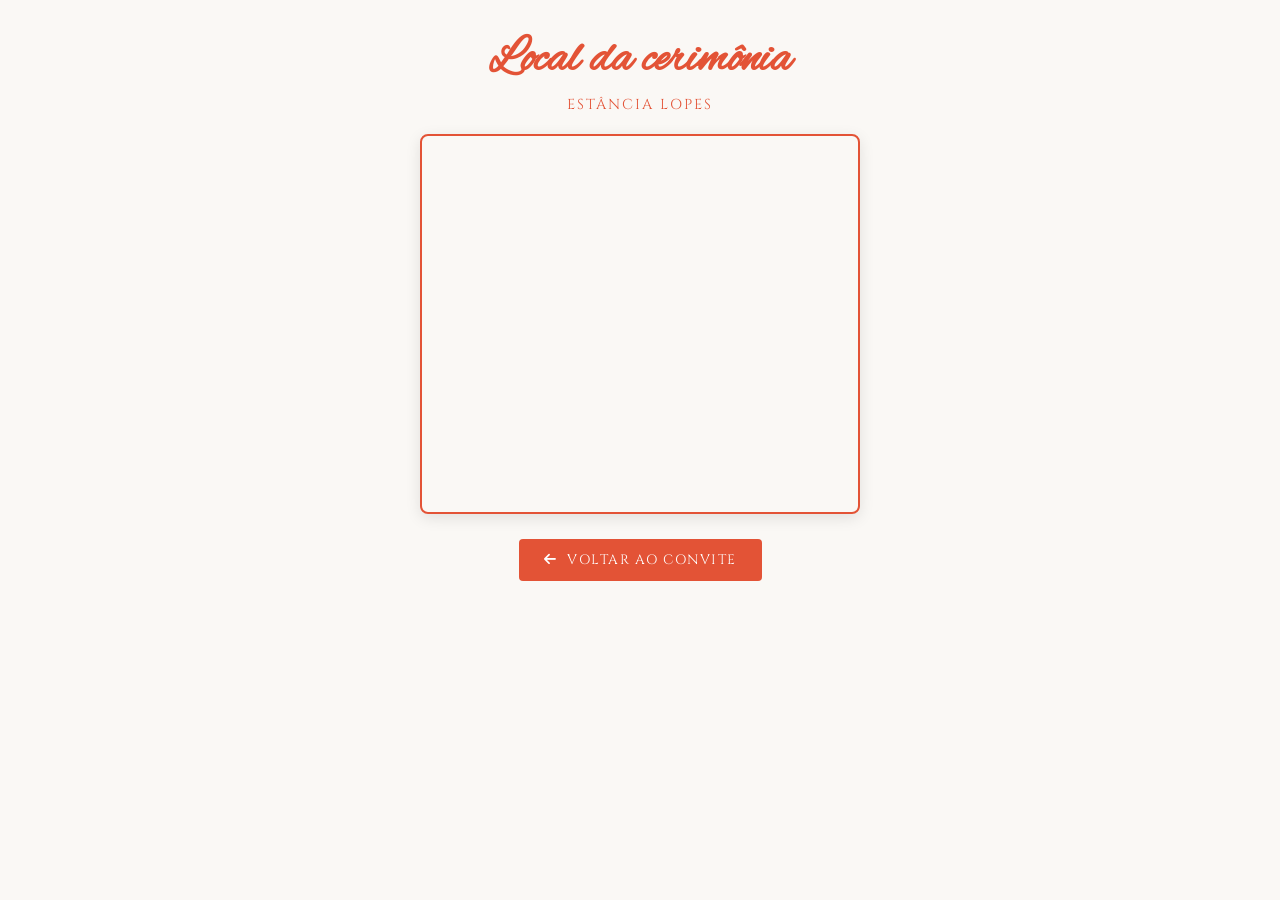
==== local-recepcao.html @ 9ed62d54 "Add files via upload" ====
<!DOCTYPE html>
<html lang="pt-BR">
<head>
  <meta charset="UTF-8">
  <meta name="viewport" content="width=device-width, initial-scale=1.0">
  <title>Cerimônia</title>
  
  <!-- Google Fonts & FontAwesome -->
  <link rel="preconnect" href="https://fonts.googleapis.com">
  <link rel="preconnect" href="https://fonts.gstatic.com" crossorigin>
  <link href="https://fonts.googleapis.com/css2?family=Alex+Brush&family=Cinzel:wght@400;500;600&display=swap" rel="stylesheet">
  <link rel="stylesheet" href="https://cdnjs.cloudflare.com/ajax/libs/font-awesome/6.4.0/css/all.min.css">

  <!-- Estilos da página de localização -->
  <style>
    :root {
      --bg-color: #FAF8F5;
      --primary-color: #e35336;
      --text-gold: #e35336;
      --font-cursive: 'Alex Brush', cursive;
      --font-serif: 'Cinzel', serif;
    }

    * {
      box-sizing: border-box;
      margin: 0;
      padding: 0;
    }

    body {
      background-color: var(--bg-color);
      font-family: var(--font-serif);
      color: var(--text-gold);
      min-height: 100vh;
      display: flex;
      justify-content: center;
      align-items: flex-start;
    }

    .page-container {
      width: 100%;
      max-width: 480px;
      padding: 30px 20px;
      text-align: center;
      display: flex;
      flex-direction: column;
      align-items: center;
    }

    .title {
      font-family: var(--font-cursive);
      font-size: 3rem;
      color: var(--primary-color);
      margin-bottom: 5px;
    }

    .subtitle {
      font-size: 0.9rem;
      letter-spacing: 2px;
      text-transform: uppercase;
      margin-bottom: 20px;
    }

    .map-frame {
      width: 100%;
      height: 380px;
      border: 2px solid var(--primary-color);
      border-radius: 8px;
      overflow: hidden;
      box-shadow: 0 4px 15px rgba(0, 0, 0, 0.1);
      margin-bottom: 25px;
    }

    .map-frame iframe {
      width: 100%;
      height: 100%;
      border: 0;
    }

    /* Botão de Voltar ao Convite */
    .back-btn {
      display: inline-flex;
      align-items: center;
      gap: 10px;
      background-color: var(--primary-color);
      color: #FFFFFF;
      text-decoration: none;
      padding: 12px 25px;
      border-radius: 4px;
      font-size: 0.85rem;
      letter-spacing: 1.5px;
      text-transform: uppercase;
      transition: transform 0.2s ease, background-color 0.2s ease;
    }

    .back-btn:hover {
      transform: scale(1.03);
    }
  </style>
</head>
<body>

  <div class="page-container">
    <h1 class="title">Local da cerimônia</h1>
    <p class="subtitle">Estância Lopes</p>

    <!-- MAPA INCORPORADO DO GOOGLE MAPS (Entrar no google maps, digitar o local, compartilhar e escoher opção incorporar um mapa e copiar apenas o link) -->
    <div class="map-frame">
      <iframe 
        src="https://www.google.com/maps/embed?pb=!1m18!1m12!1m3!1d3654.4807113634542!2d-46.40048882372233!3d-23.658761165180227!2m3!1f0!2f0!3f0!3m2!1i1024!2i768!4f13.1!3m3!1m2!1s0x94ce6d31b1fb395d%3A0x1b1ecdacebe89ccc!2sEst%C3%A2ncia%20Lopes%20Festas%20e%20Eventos!5e0!3m2!1spt-BR!2sbr!4v1793800010133!5m2!1spt-BR!2sbr" width="600" height="450" style="border:0;" allowfullscreen="" loading="lazy" referrerpolicy="strict-origin-when-cross-origin" 
        loading="lazy" 
        referrerpolicy="no-referrer-when-downgrade">
      </iframe>
    </div>

    <!-- BOTÃO PARA VOLTAR -->
    <a href="./index.html" class="back-btn">
      <i class="fas fa-arrow-left"></i>
      Voltar ao Convite
    </a>
  </div>

</body>
</html>
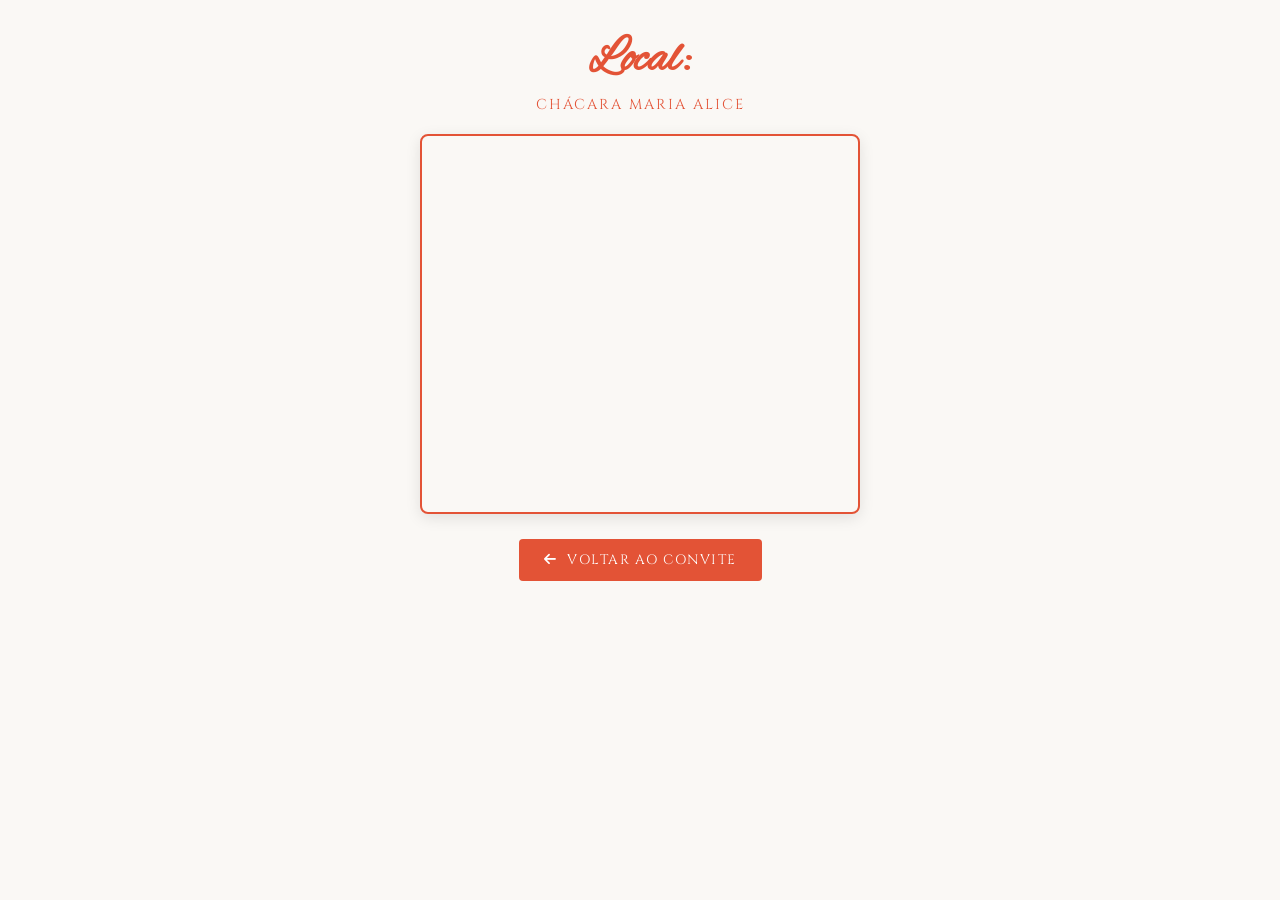
==== commit 55ec28e1: "Update ceremony details and map location" ====
--- a/local-recepcao.html
+++ b/local-recepcao.html
@@ -3,7 +3,7 @@
 <head>
   <meta charset="UTF-8">
   <meta name="viewport" content="width=device-width, initial-scale=1.0">
-  <title>Cerimônia</title>
+  <title>Amanda e Paulo</title>
   
   <!-- Google Fonts & FontAwesome -->
   <link rel="preconnect" href="https://fonts.googleapis.com">
@@ -101,13 +101,13 @@
 <body>
 
   <div class="page-container">
-    <h1 class="title">Local da cerimônia</h1>
-    <p class="subtitle">Estância Lopes</p>
+    <h1 class="title">Local:</h1>
+    <p class="subtitle">Chácara Maria Alice</p>
 
     <!-- MAPA INCORPORADO DO GOOGLE MAPS (Entrar no google maps, digitar o local, compartilhar e escoher opção incorporar um mapa e copiar apenas o link) -->
     <div class="map-frame">
       <iframe 
-        src="https://www.google.com/maps/embed?pb=!1m18!1m12!1m3!1d3654.4807113634542!2d-46.40048882372233!3d-23.658761165180227!2m3!1f0!2f0!3f0!3m2!1i1024!2i768!4f13.1!3m3!1m2!1s0x94ce6d31b1fb395d%3A0x1b1ecdacebe89ccc!2sEst%C3%A2ncia%20Lopes%20Festas%20e%20Eventos!5e0!3m2!1spt-BR!2sbr!4v1793800010133!5m2!1spt-BR!2sbr" width="600" height="450" style="border:0;" allowfullscreen="" loading="lazy" referrerpolicy="strict-origin-when-cross-origin" 
+        src="https://www.google.com/maps/embed?pb=!1m18!1m12!1m3!1d7309.361295077108!2d-46.82885105358481!3d-23.65160523729541!2m3!1f0!2f0!3f0!3m2!1i1024!2i768!4f13.1!3m3!1m2!1s0x94ce53556473e95d%3A0x5a7a6e9195aed485!2sCh%C3%A1caras%20Maria%20Alice%2C%20Embu%20das%20Artes%20-%20SP!5e0!3m2!1spt-BR!2sbr!4v1793971169484!5m2!1spt-BR!2sbr" width="600" height="450" style="border:0;" allowfullscreen="" loading="lazy" referrerpolicy="strict-origin-when-cross-origin" 
         loading="lazy" 
         referrerpolicy="no-referrer-when-downgrade">
       </iframe>
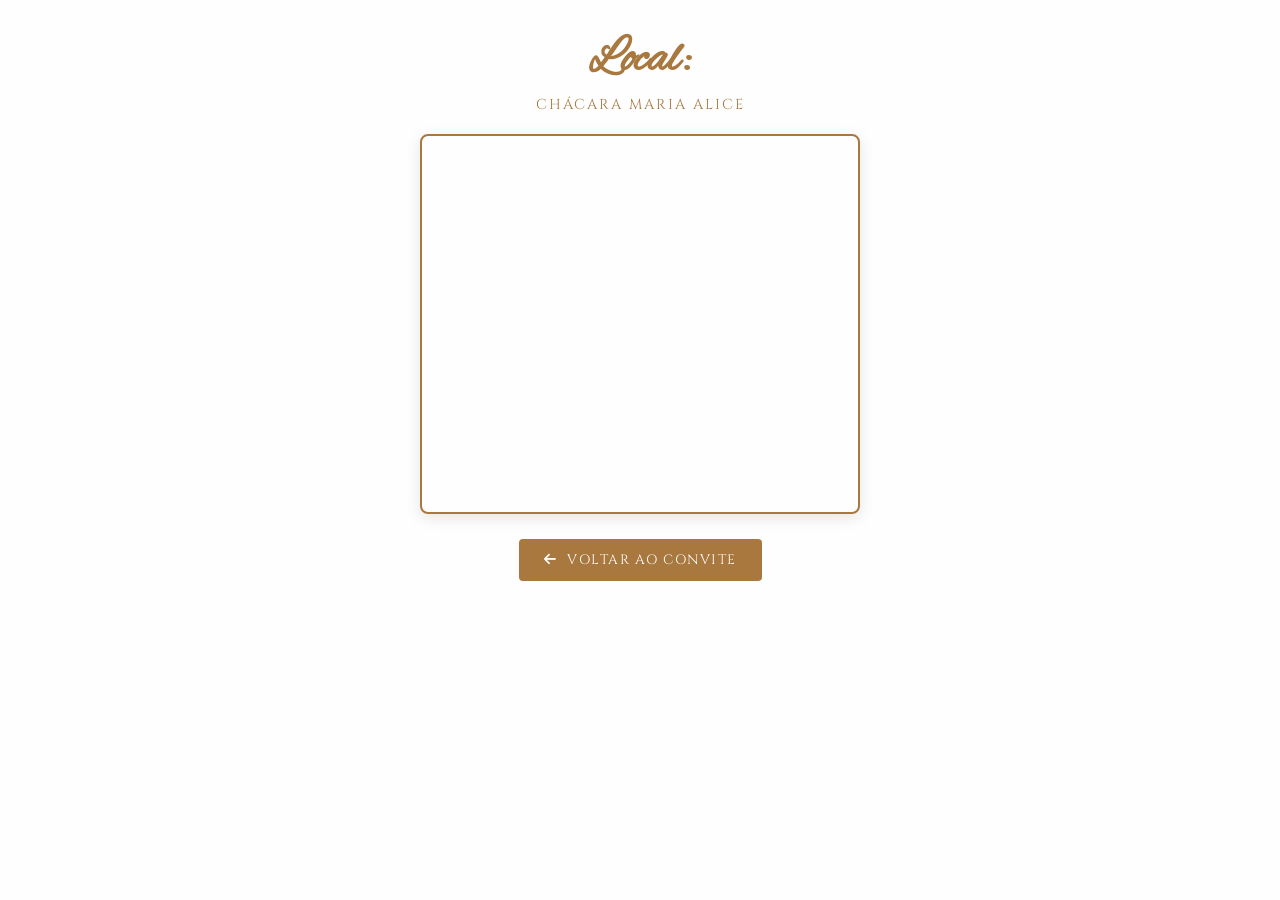
==== commit feed7b56: "Update color variables in local-recepcao.html" ====
--- a/local-recepcao.html
+++ b/local-recepcao.html
@@ -14,9 +14,9 @@
   <!-- Estilos da página de localização -->
   <style>
     :root {
-      --bg-color: #FAF8F5;
-      --primary-color: #e35336;
-      --text-gold: #e35336;
+      --bg-color: #fefefe;
+      --primary-color: #A8783F;
+      --text-gold: #A8783F;
       --font-cursive: 'Alex Brush', cursive;
       --font-serif: 'Cinzel', serif;
     }
